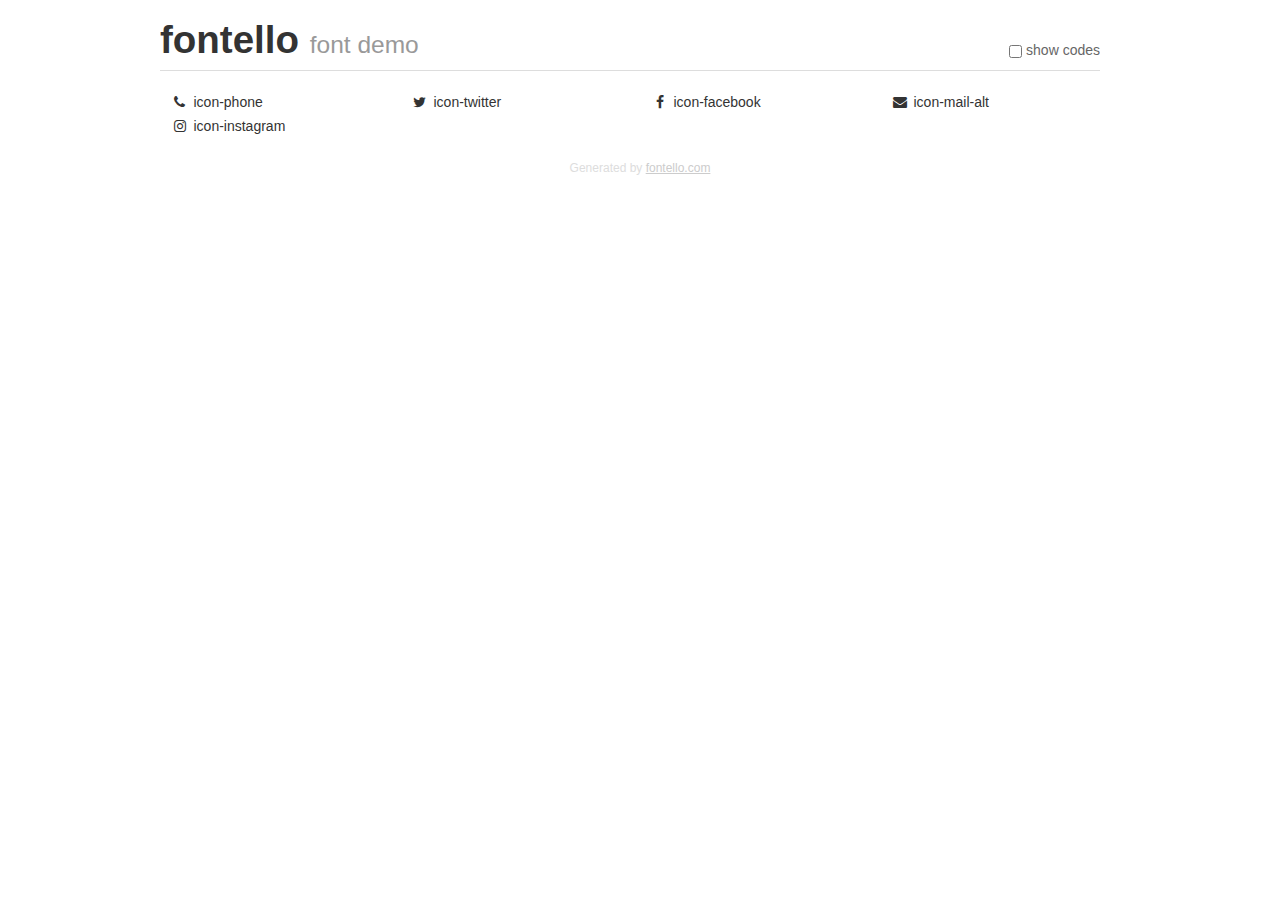
==== demo.html @ 7de6cc0e "Seite" ====
<!DOCTYPE html>
<html>
  <head><!--[if lt IE 9]><script language="javascript" type="text/javascript" src="//html5shim.googlecode.com/svn/trunk/html5.js"></script><![endif]-->
    <meta charset="UTF-8"><style>/*
 * Bootstrap v2.2.1
 *
 * Copyright 2012 Twitter, Inc
 * Licensed under the Apache License v2.0
 * http://www.apache.org/licenses/LICENSE-2.0
 *
 * Designed and built with all the love in the world @twitter by @mdo and @fat.
 */
.clearfix {
  *zoom: 1;
}
.clearfix:before,
.clearfix:after {
  display: table;
  content: "";
  line-height: 0;
}
.clearfix:after {
  clear: both;
}
html {
  font-size: 100%;
  -webkit-text-size-adjust: 100%;
  -ms-text-size-adjust: 100%;
}
a:focus {
  outline: thin dotted #333;
  outline: 5px auto -webkit-focus-ring-color;
  outline-offset: -2px;
}
a:hover,
a:active {
  outline: 0;
}
button,
input,
select,
textarea {
  margin: 0;
  font-size: 100%;
  vertical-align: middle;
}
button,
input {
  *overflow: visible;
  line-height: normal;
}
button::-moz-focus-inner,
input::-moz-focus-inner {
  padding: 0;
  border: 0;
}
body {
  margin: 0;
  font-family: "Helvetica Neue", Helvetica, Arial, sans-serif;
  font-size: 14px;
  line-height: 20px;
  color: #333;
  background-color: #fff;
}
a {
  color: #08c;
  text-decoration: none;
}
a:hover {
  color: #005580;
  text-decoration: underline;
}
.row {
  margin-left: -20px;
  *zoom: 1;
}
.row:before,
.row:after {
  display: table;
  content: "";
  line-height: 0;
}
.row:after {
  clear: both;
}
[class*="span"] {
  float: left;
  min-height: 1px;
  margin-left: 20px;
}
.container,
.navbar-static-top .container,
.navbar-fixed-top .container,
.navbar-fixed-bottom .container {
  width: 940px;
}
.span12 {
  width: 940px;
}
.span11 {
  width: 860px;
}
.span10 {
  width: 780px;
}
.span9 {
  width: 700px;
}
.span8 {
  width: 620px;
}
.span7 {
  width: 540px;
}
.span6 {
  width: 460px;
}
.span5 {
  width: 380px;
}
.span4 {
  width: 300px;
}
.span3 {
  width: 220px;
}
.span2 {
  width: 140px;
}
.span1 {
  width: 60px;
}
[class*="span"].pull-right,
.row-fluid [class*="span"].pull-right {
  float: right;
}
.container {
  margin-right: auto;
  margin-left: auto;
  *zoom: 1;
}
.container:before,
.container:after {
  display: table;
  content: "";
  line-height: 0;
}
.container:after {
  clear: both;
}
p {
  margin: 0 0 10px;
}
.lead {
  margin-bottom: 20px;
  font-size: 21px;
  font-weight: 200;
  line-height: 30px;
}
small {
  font-size: 85%;
}
h1 {
  margin: 10px 0;
  font-family: inherit;
  font-weight: bold;
  line-height: 20px;
  color: inherit;
  text-rendering: optimizelegibility;
}
h1 small {
  font-weight: normal;
  line-height: 1;
  color: #999;
}
h1 {
  line-height: 40px;
}
h1 {
  font-size: 38.5px;
}
h1 small {
  font-size: 24.5px;
}
body {
  margin-top: 90px;
}
.header {
  position: fixed;
  top: 0;
  left: 50%;
  margin-left: -480px;
  background-color: #fff;
  border-bottom: 1px solid #ddd;
  padding-top: 10px;
  z-index: 10;
}
.footer {
  color: #ddd;
  font-size: 12px;
  text-align: center;
  margin-top: 20px;
}
.footer a {
  color: #ccc;
  text-decoration: underline;
}
.the-icons {
  font-size: 14px;
  line-height: 24px;
}
.switch {
  position: absolute;
  right: 0;
  bottom: 10px;
  color: #666;
}
.switch input {
  margin-right: 0.3em;
}
.codesOn .i-name {
  display: none;
}
.codesOn .i-code {
  display: inline;
}
.i-code {
  display: none;
}
@font-face {
      font-family: 'fontello';
      src: url('./font/fontello.eot?33501093');
      src: url('./font/fontello.eot?33501093#iefix') format('embedded-opentype'),
           url('./font/fontello.woff?33501093') format('woff'),
           url('./font/fontello.ttf?33501093') format('truetype'),
           url('./font/fontello.svg?33501093#fontello') format('svg');
      font-weight: normal;
      font-style: normal;
    }
     
     
    .demo-icon
    {
      font-family: "fontello";
      font-style: normal;
      font-weight: normal;
      speak: none;
     
      display: inline-block;
      text-decoration: inherit;
      width: 1em;
      margin-right: .2em;
      text-align: center;
      /* opacity: .8; */
     
      /* For safety - reset parent styles, that can break glyph codes*/
      font-variant: normal;
      text-transform: none;
     
      /* fix buttons height, for twitter bootstrap */
      line-height: 1em;
     
      /* Animation center compensation - margins should be symmetric */
      /* remove if not needed */
      margin-left: .2em;
     
      /* You can be more comfortable with increased icons size */
      /* font-size: 120%; */
     
      /* Font smoothing. That was taken from TWBS */
      -webkit-font-smoothing: antialiased;
      -moz-osx-font-smoothing: grayscale;
     
      /* Uncomment for 3D effect */
      /* text-shadow: 1px 1px 1px rgba(127, 127, 127, 0.3); */
    }
     </style>
    <link rel="stylesheet" href="css/animation.css"><!--[if IE 7]><link rel="stylesheet" href="css/" + font.fontname + "-ie7.css"><![endif]-->
    <script>
      function toggleCodes(on) {
        var obj = document.getElementById('icons');
      
        if (on) {
          obj.className += ' codesOn';
        } else {
          obj.className = obj.className.replace(' codesOn', '');
        }
      }
      
    </script>
  </head>
  <body>
    <div class="container header">
      <h1>fontello <small>font demo</small></h1>
      <label class="switch">
        <input type="checkbox" onclick="toggleCodes(this.checked)">show codes
      </label>
    </div>
    <div class="container" id="icons">
      <div class="row">
        <div class="the-icons span3" title="Code: 0xe800"><i class="demo-icon icon-phone">&#xe800;</i> <span class="i-name">icon-phone</span><span class="i-code">0xe800</span></div>
        <div class="the-icons span3" title="Code: 0xf099"><i class="demo-icon icon-twitter">&#xf099;</i> <span class="i-name">icon-twitter</span><span class="i-code">0xf099</span></div>
        <div class="the-icons span3" title="Code: 0xf09a"><i class="demo-icon icon-facebook">&#xf09a;</i> <span class="i-name">icon-facebook</span><span class="i-code">0xf09a</span></div>
        <div class="the-icons span3" title="Code: 0xf0e0"><i class="demo-icon icon-mail-alt">&#xf0e0;</i> <span class="i-name">icon-mail-alt</span><span class="i-code">0xf0e0</span></div>
      </div>
      <div class="row">
        <div class="the-icons span3" title="Code: 0xf16d"><i class="demo-icon icon-instagram">&#xf16d;</i> <span class="i-name">icon-instagram</span><span class="i-code">0xf16d</span></div>
      </div>
    </div>
    <div class="container footer">Generated by <a href="http://fontello.com">fontello.com</a></div>
  </body>
</html>
---- css/animation.css ----
/*
   Animation example, for spinners
*/
.animate-spin {
  -moz-animation: spin 2s infinite linear;
  -o-animation: spin 2s infinite linear;
  -webkit-animation: spin 2s infinite linear;
  animation: spin 2s infinite linear;
  display: inline-block;
}
@-moz-keyframes spin {
  0% {
    -moz-transform: rotate(0deg);
    -o-transform: rotate(0deg);
    -webkit-transform: rotate(0deg);
    transform: rotate(0deg);
  }

  100% {
    -moz-transform: rotate(359deg);
    -o-transform: rotate(359deg);
    -webkit-transform: rotate(359deg);
    transform: rotate(359deg);
  }
}
@-webkit-keyframes spin {
  0% {
    -moz-transform: rotate(0deg);
    -o-transform: rotate(0deg);
    -webkit-transform: rotate(0deg);
    transform: rotate(0deg);
  }

  100% {
    -moz-transform: rotate(359deg);
    -o-transform: rotate(359deg);
    -webkit-transform: rotate(359deg);
    transform: rotate(359deg);
  }
}
@-o-keyframes spin {
  0% {
    -moz-transform: rotate(0deg);
    -o-transform: rotate(0deg);
    -webkit-transform: rotate(0deg);
    transform: rotate(0deg);
  }

  100% {
    -moz-transform: rotate(359deg);
    -o-transform: rotate(359deg);
    -webkit-transform: rotate(359deg);
    transform: rotate(359deg);
  }
}
@-ms-keyframes spin {
  0% {
    -moz-transform: rotate(0deg);
    -o-transform: rotate(0deg);
    -webkit-transform: rotate(0deg);
    transform: rotate(0deg);
  }

  100% {
    -moz-transform: rotate(359deg);
    -o-transform: rotate(359deg);
    -webkit-transform: rotate(359deg);
    transform: rotate(359deg);
  }
}
@keyframes spin {
  0% {
    -moz-transform: rotate(0deg);
    -o-transform: rotate(0deg);
    -webkit-transform: rotate(0deg);
    transform: rotate(0deg);
  }

  100% {
    -moz-transform: rotate(359deg);
    -o-transform: rotate(359deg);
    -webkit-transform: rotate(359deg);
    transform: rotate(359deg);
  }
}
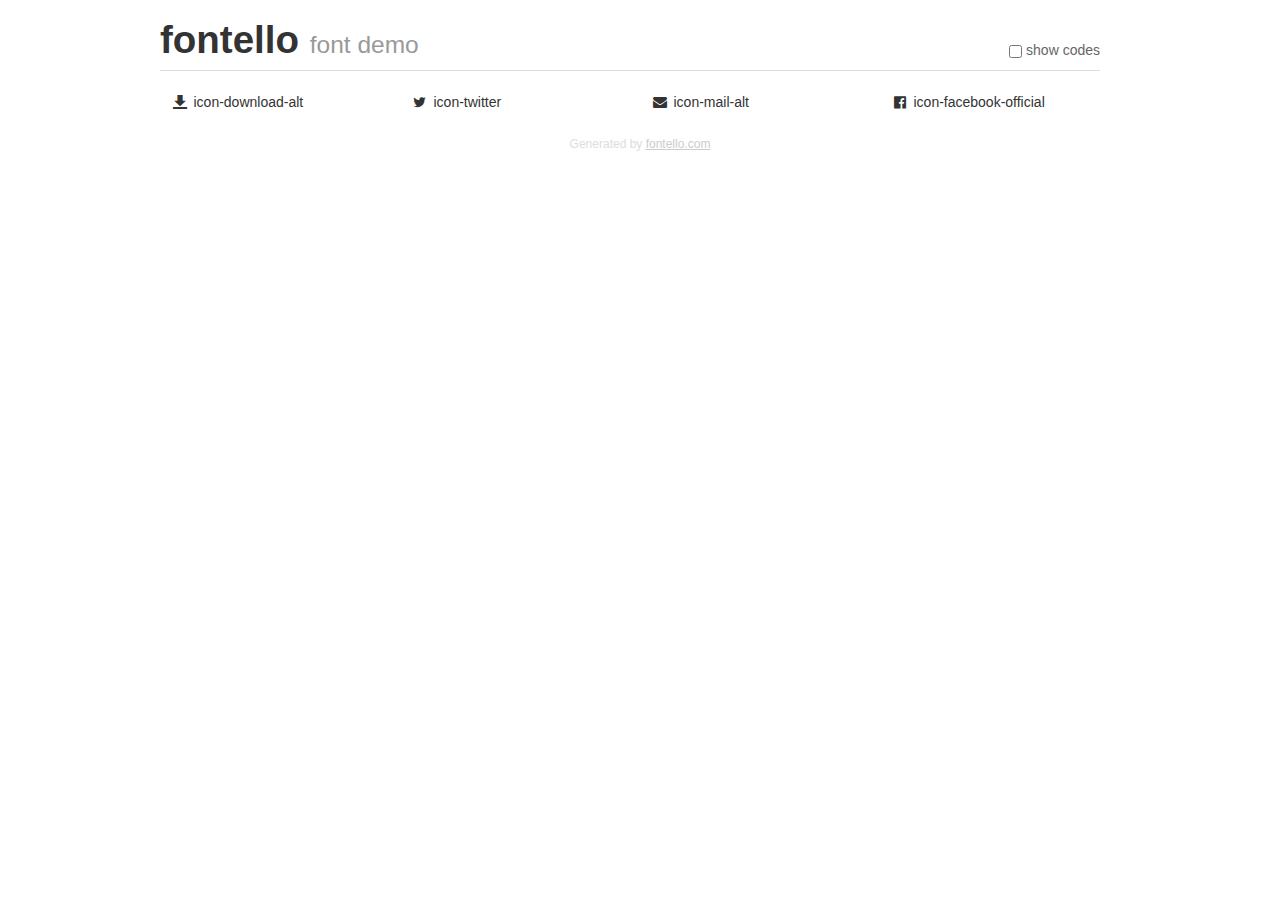
==== commit b784ecee: "Look update" ====
--- a/demo.html
+++ b/demo.html
@@ -229,11 +229,11 @@
 }
 @font-face {
       font-family: 'fontello';
-      src: url('./font/fontello.eot?33501093');
-      src: url('./font/fontello.eot?33501093#iefix') format('embedded-opentype'),
-           url('./font/fontello.woff?33501093') format('woff'),
-           url('./font/fontello.ttf?33501093') format('truetype'),
-           url('./font/fontello.svg?33501093#fontello') format('svg');
+      src: url('./font/fontello.eot?92611524');
+      src: url('./font/fontello.eot?92611524#iefix') format('embedded-opentype'),
+           url('./font/fontello.woff?92611524') format('woff'),
+           url('./font/fontello.ttf?92611524') format('truetype'),
+           url('./font/fontello.svg?92611524#fontello') format('svg');
       font-weight: normal;
       font-style: normal;
     }
@@ -298,13 +298,10 @@
     </div>
     <div class="container" id="icons">
       <div class="row">
-        <div class="the-icons span3" title="Code: 0xe800"><i class="demo-icon icon-phone">&#xe800;</i> <span class="i-name">icon-phone</span><span class="i-code">0xe800</span></div>
+        <div class="the-icons span3" title="Code: 0xe800"><i class="demo-icon icon-download-alt">&#xe800;</i> <span class="i-name">icon-download-alt</span><span class="i-code">0xe800</span></div>
         <div class="the-icons span3" title="Code: 0xf099"><i class="demo-icon icon-twitter">&#xf099;</i> <span class="i-name">icon-twitter</span><span class="i-code">0xf099</span></div>
-        <div class="the-icons span3" title="Code: 0xf09a"><i class="demo-icon icon-facebook">&#xf09a;</i> <span class="i-name">icon-facebook</span><span class="i-code">0xf09a</span></div>
         <div class="the-icons span3" title="Code: 0xf0e0"><i class="demo-icon icon-mail-alt">&#xf0e0;</i> <span class="i-name">icon-mail-alt</span><span class="i-code">0xf0e0</span></div>
-      </div>
-      <div class="row">
-        <div class="the-icons span3" title="Code: 0xf16d"><i class="demo-icon icon-instagram">&#xf16d;</i> <span class="i-name">icon-instagram</span><span class="i-code">0xf16d</span></div>
+        <div class="the-icons span3" title="Code: 0xf230"><i class="demo-icon icon-facebook-official">&#xf230;</i> <span class="i-name">icon-facebook-official</span><span class="i-code">0xf230</span></div>
       </div>
     </div>
     <div class="container footer">Generated by <a href="http://fontello.com">fontello.com</a></div>
